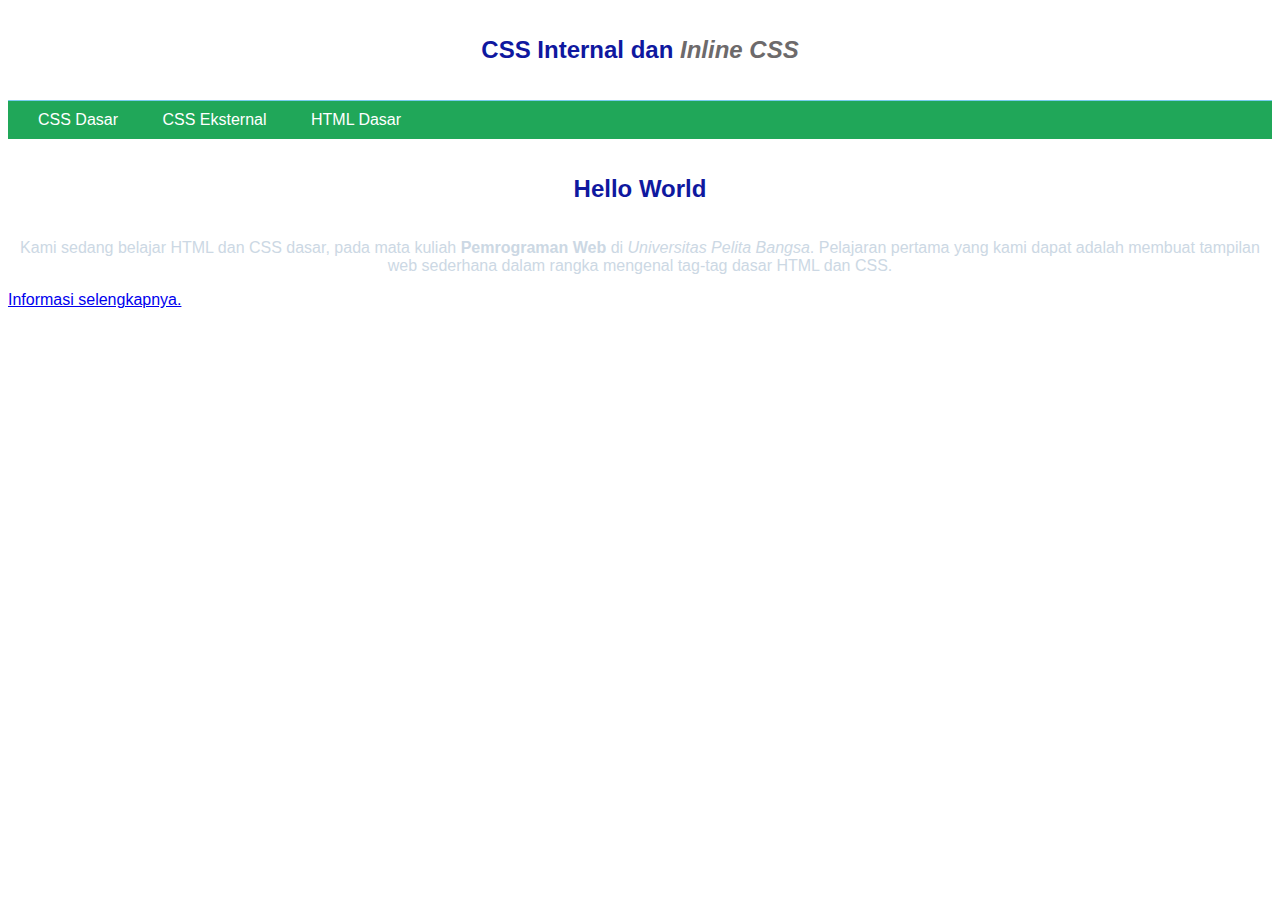
==== index.html @ fac71413 "rebuilding site Thu Mar 17 12:11:42 WIB 2022" ====
<!DOCTYPE html>
<html>
<head>
	<meta charset="utf-8">
	<meta name="viewport" content="width=device-width, initial-scale=1">
	<!-- menyisipkan css eksternal -->
	<link rel="stylesheet" href="assets/css/style_eksternal.css" type="text/css">
	<title>CSS Dasar</title>
	<style type="text/css">
		body{
			font-family:'Open Sans', sans-serif;
		}
		header {
			min-height: 80px;
			border-bottom:1px solid #77CCEF; 
		}
		h1 {
			font-size: 24px;
			color: #0F189F; 
			text-align: center; 
			padding: 20px 10px;
		}
		h1 i {
            color:#6d6a6b;
        }
	</style>
</head>
<body>

	<header>
		<h1>CSS Internal dan <i>Inline CSS</i></h1>
    </header>
    <nav>
		<a href="lab2_css_dasar.html">CSS Dasar</a>
		<a href="lab2_css_eksternal.html">CSS Eksternal</a> <a href="lab1_tag_dasar.html">HTML Dasar</a>
	</nav>
	<!-- CSS ID Selector -->
	<div id="intro">
		<h1>Hello World</h1>
		<p style="text-align: center; color: #ccd8e4;">Kami sedang belajar HTML dan CSS dasar, pada mata kuliah <b>Pemrograman
		Web</b> di <i>Universitas Pelita Bangsa</i>. Pelajaran pertama yang kami dapat adalah membuat tampilan web sederhana dalam rangka mengenal tag-tag dasar HTML dan CSS.</p>
		<!-- CSS Class Selector -->
		<a class="button btn-primary" href="#intro">Informasi selengkapnya.</a> 
	</div>


</body>
</html>
---- assets/css/style_eksternal.css ----
nav {
    background: #20A759;
    color:#fff;
    padding: 10px;
}
nav a {
	color: #fff; 
	text-decoration: none; 
	padding:10px 20px;
}
nav .active, 
nav a:hover {
    background: #0B6B3A;
}
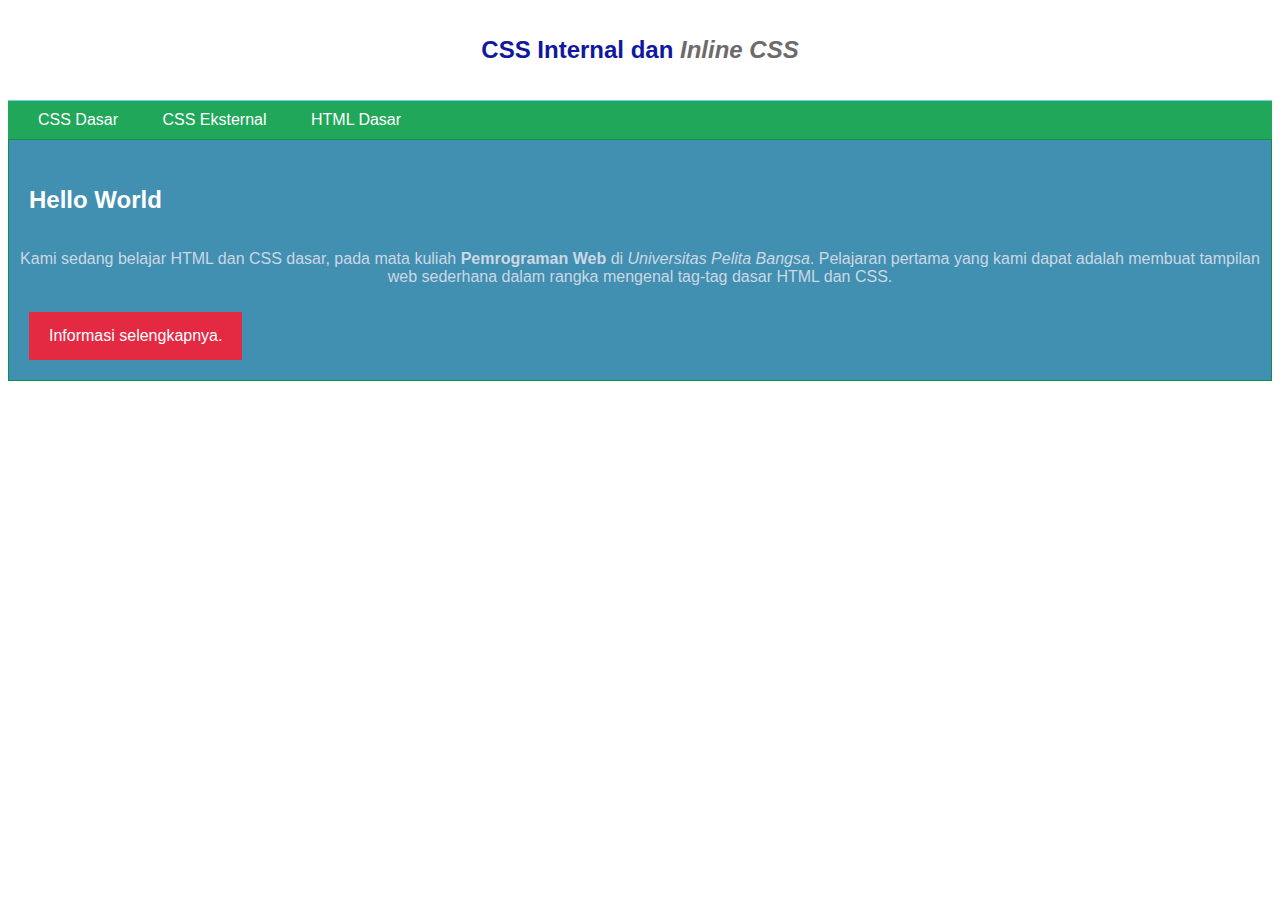
==== commit 71299174: "rebuilding site Thu Mar 17 14:46:00 WIB 2022" ====
--- a/index.html
+++ b/index.html
@@ -12,7 +12,7 @@
 		}
 		header {
 			min-height: 80px;
-			border-bottom:1px solid #77CCEF; 
+			border-bottom:1px solid #77CCEF;
 		}
 		h1 {
 			font-size: 24px;
--- a/assets/css/style_eksternal.css
+++ b/assets/css/style_eksternal.css
@@ -11,4 +11,29 @@
 nav .active, 
 nav a:hover {
     background: #0B6B3A;
+}
+
+/* ID Selector */
+#intro {
+	background: #418fb1; 
+	border: 1px solid #099249; 
+	min-height: 100px; 
+	padding: 10px;
+}
+#intro h1 {
+	text-align: left; 
+	border: 0;
+	color: #fff;
+}
+/* Class Selector */
+.button {
+	padding: 15px 20px; 
+	background: #bebcbd; 
+	color: #fff;
+	display: inline-block; 
+	margin: 10px; 
+	text-decoration: none;
+}
+.btn-primary {
+    background: #E42A42;
 }